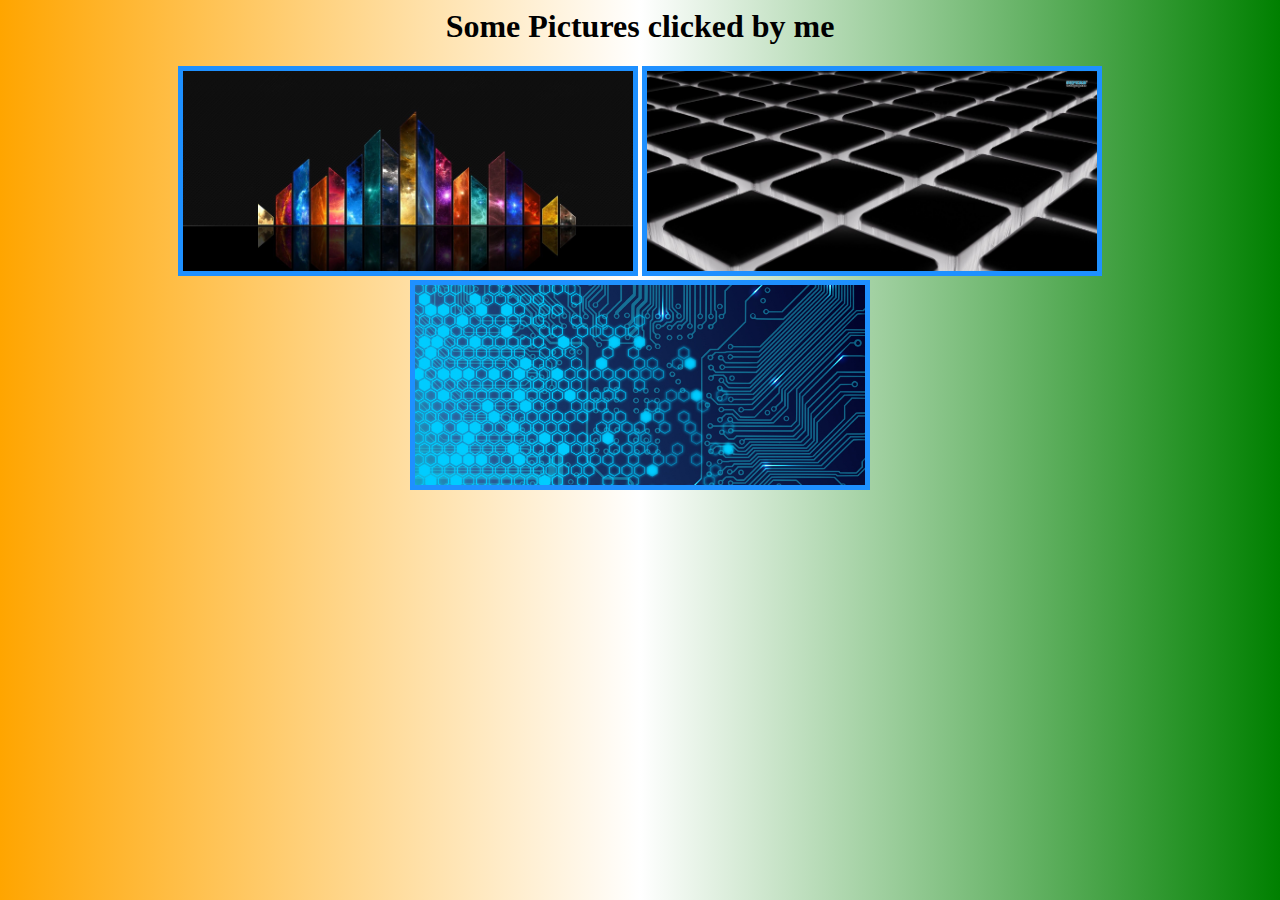
==== index.html @ 1cb08567 "added index.html and images" ====
<html>
    <head>
        <style>
            body{
                background-image:linear-gradient(to right,orange,white,green);
                text-align:center;
            }
            .wrapper{
                text-align:center;

            }
            .back1,.back2,.back3{
                border:5px solid dodgerblue;
                width:450px;
                height:200px;
                background-size: cover;
                display:inline-block;
            }
            .back1{
                background-image: url(images/pic1.jpg);
            }

            .back2{
                background-image: url(images/pic2.jpg);
            }

            .back3{
                background-image: url(images/pic3.jpg);
            }
            
    
        </style>
    </head>
    <body>
        <h1>Some Pictures clicked by me</h1>
        <div class="wrapper">
        <div class="back1"></div>
        <div class="back2"></div>
        <div class="back3"></div>
        </div>
    </body>
</html>
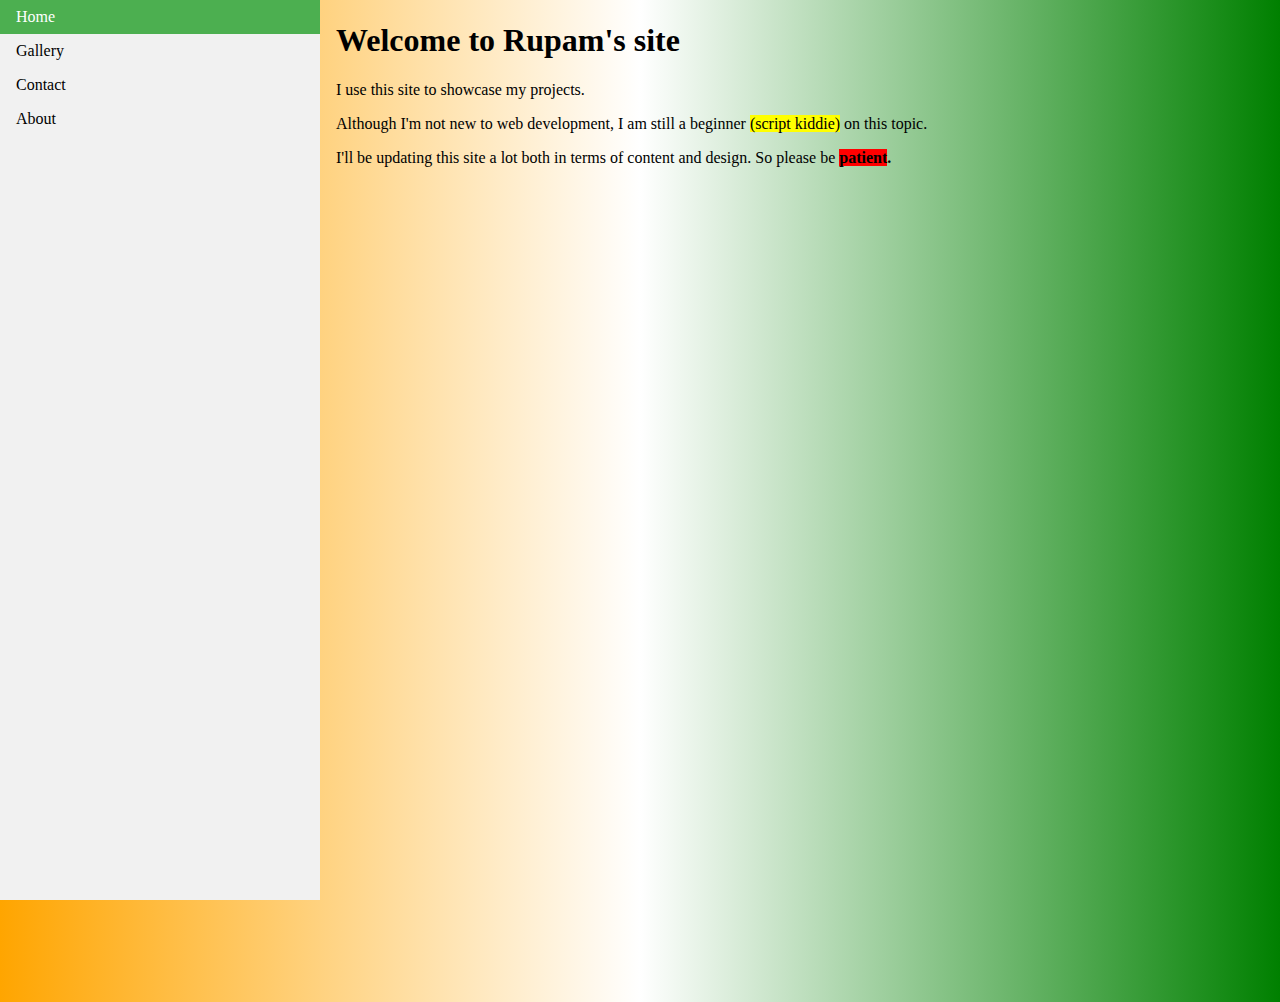
==== commit 2bbe681d: "added modified index.html and contact.html" ====
--- a/index.html
+++ b/index.html
@@ -1,42 +1,85 @@
+<!DOCTYPE html>
 <html>
-    <head>
-        <style>
-            body{
-                background-image:linear-gradient(to right,orange,white,green);
-                text-align:center;
-            }
-            .wrapper{
-                text-align:center;
+<head>
+<meta name="viewport" content="width=device-width, initial-scale=1.0">
+<style>
+body {
+  margin: 0;
+  background-image: linear-gradient(to right,orange,white,green);
+}
 
-            }
-            .back1,.back2,.back3{
-                border:5px solid dodgerblue;
-                width:450px;
-                height:200px;
-                background-size: cover;
-                display:inline-block;
-            }
-            .back1{
-                background-image: url(images/pic1.jpg);
-            }
+ul.sidenav {
+  list-style-type: none;
+  margin: 0;
+  padding: 0;
+  width: 25%;
+  background-color: #f1f1f1;
+  position: fixed;
+  height: 100%;
+  overflow: auto;
+}
 
-            .back2{
-                background-image: url(images/pic2.jpg);
-            }
+ul.sidenav li a {
+  display: block;
+  color: #000;
+  padding: 8px 16px;
+  text-decoration: none;
+}
+ 
+ul.sidenav li a.active {
+  background-color: #4CAF50;
+  color: white;
+}
 
-            .back3{
-                background-image: url(images/pic3.jpg);
-            }
-            
-    
-        </style>
-    </head>
-    <body>
-        <h1>Some Pictures clicked by me</h1>
-        <div class="wrapper">
-        <div class="back1"></div>
-        <div class="back2"></div>
-        <div class="back3"></div>
-        </div>
-    </body>
+ul.sidenav li a:hover:not(.active) {
+  background-color: #555;
+  color: white;
+}
+
+div.content {
+  margin-left: 25%;
+  padding: 1px 16px;
+  height: 1000px;
+}
+
+@media screen and (max-width: 900px) {
+  ul.sidenav {
+    width: 100%;
+    height: auto;
+    position: relative;
+  }
+  
+  ul.sidenav li a {
+    float: left;
+    padding: 15px;
+  }
+  
+  div.content {margin-left: 0;}
+}
+
+@media screen and (max-width: 400px) {
+  ul.sidenav li a {
+    text-align: center;
+    float: none;
+  }
+}
+</style>
+</head>
+<body>
+
+<ul class="sidenav">
+  <li><a class="active" href="#home">Home</a></li>
+  <li><a href="gallery.html">Gallery</a></li>
+  <li><a href="contact.html">Contact</a></li>
+  <li><a href="#about">About</a></li>
+</ul>
+
+<div class="content">
+  <h1>Welcome to Rupam's site</h1>
+  <p>I use this site to showcase my projects.</p>
+  <p>Although I'm not new to web development, I am still a beginner <mark>(script kiddie)</mark> on this topic.
+  <p>I'll be updating this site a lot both in terms of content and design. So please be <span style="background:red;"> <b>patient<b></span>.</p>
+</div>
+
+</body>
 </html>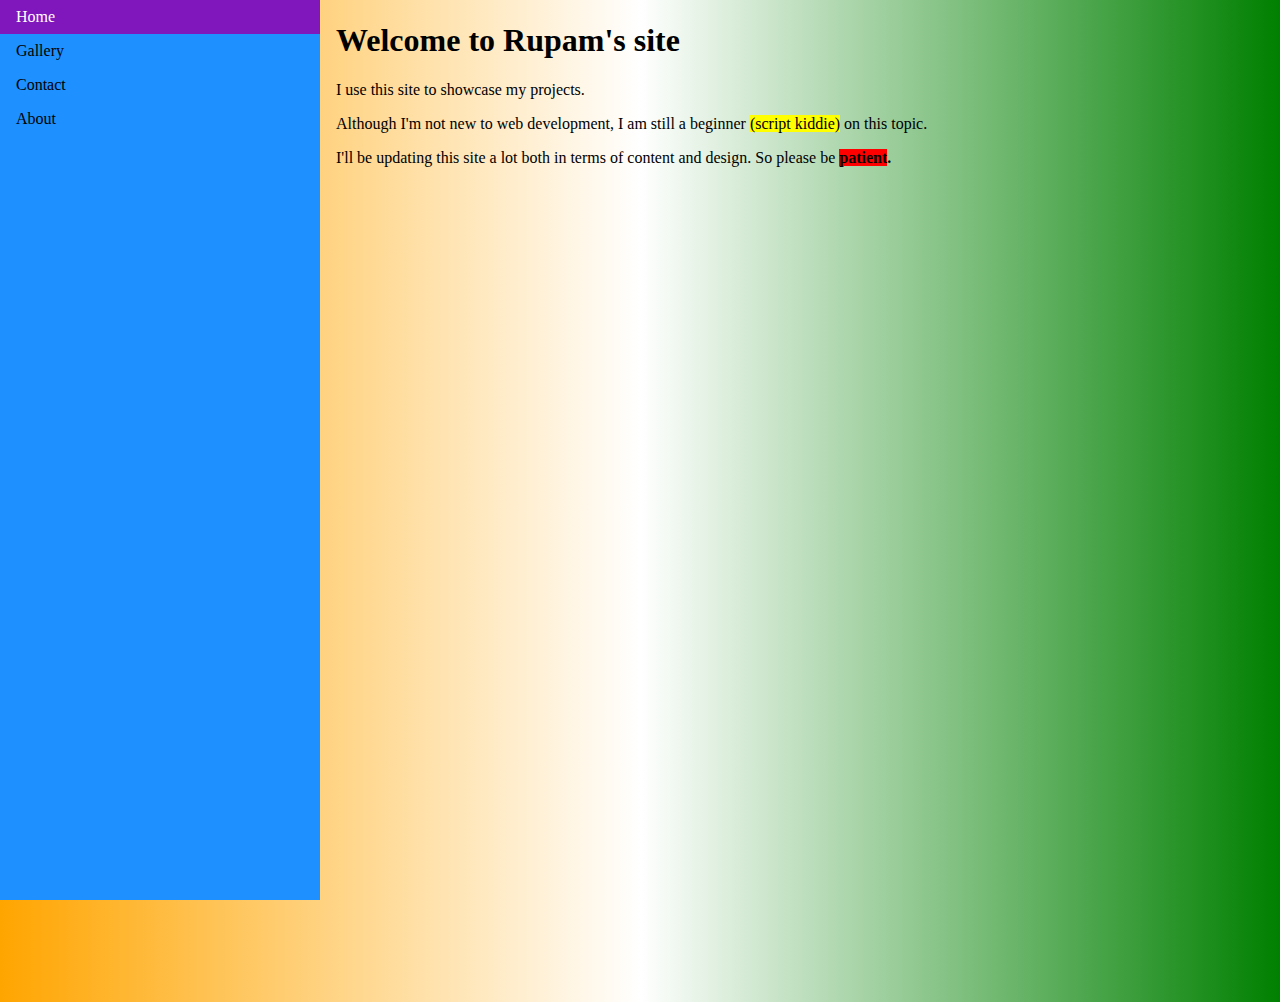
==== commit c8589b85: "fixed navbar issue" ====
--- a/index.html
+++ b/index.html
@@ -13,7 +13,7 @@
   margin: 0;
   padding: 0;
   width: 25%;
-  background-color: #f1f1f1;
+  background:dodgerblue;
   position: fixed;
   height: 100%;
   overflow: auto;
@@ -27,12 +27,12 @@
 }
  
 ul.sidenav li a.active {
-  background-color: #4CAF50;
+  background-color: rgb(128, 23, 189);
   color: white;
 }
 
 ul.sidenav li a:hover:not(.active) {
-  background-color: #555;
+  background-color: rgb(12, 71, 160);
   color: white;
 }
 
@@ -64,14 +64,15 @@
   }
 }
 </style>
+<title>Rupam's World</title>
 </head>
 <body>
 
 <ul class="sidenav">
-  <li><a class="active" href="#home">Home</a></li>
+  <li><a class="active" href="index.html">Home</a></li>
   <li><a href="gallery.html">Gallery</a></li>
   <li><a href="contact.html">Contact</a></li>
-  <li><a href="#about">About</a></li>
+  <li><a href="about.html">About</a></li>
 </ul>
 
 <div class="content">
@@ -82,4 +83,4 @@
 </div>
 
 </body>
-</html>+</html>
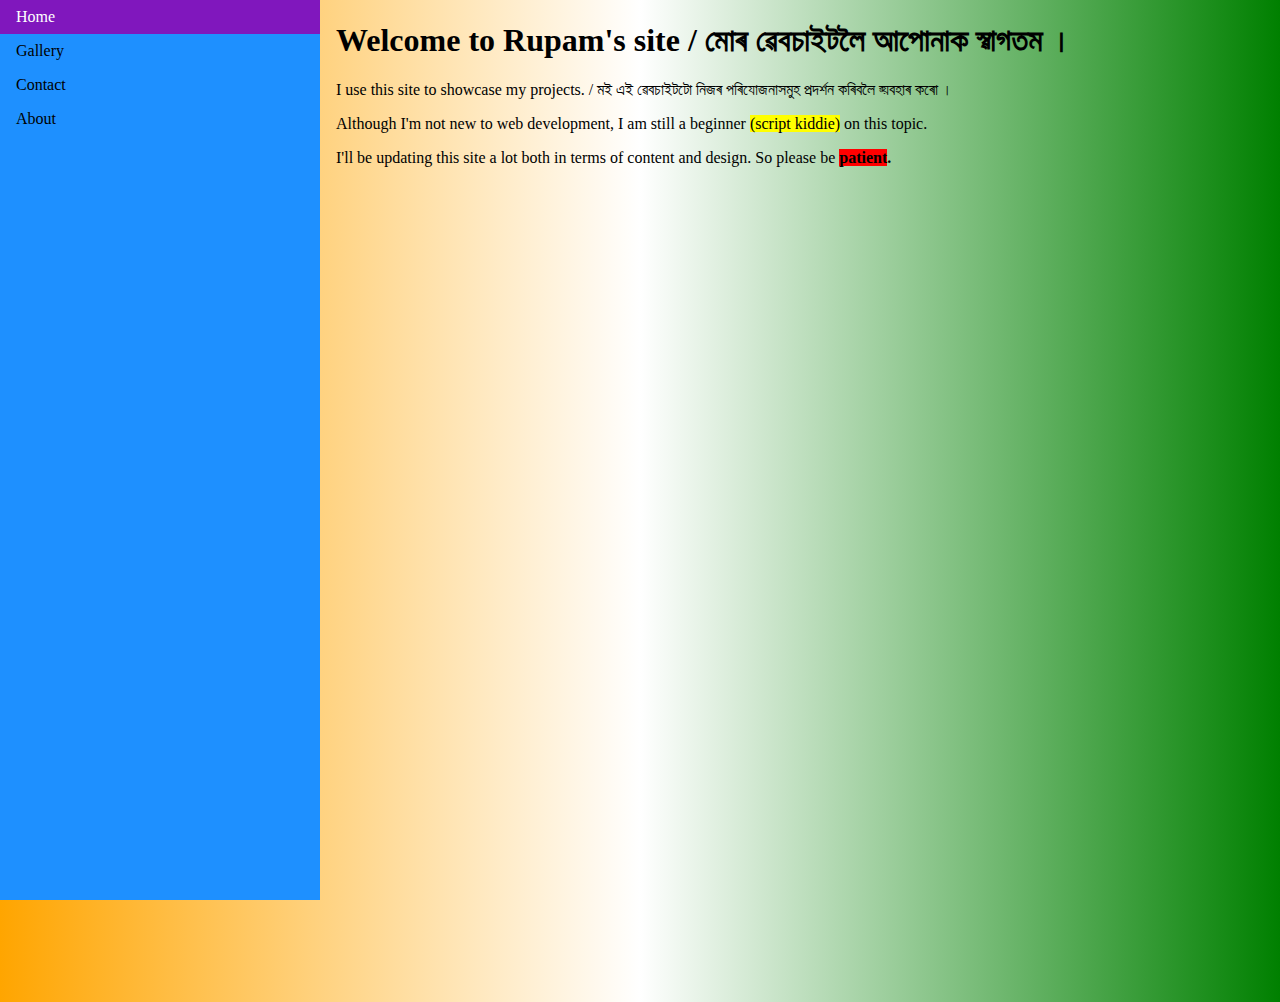
==== commit 9b26f7b2: "updated index file with mothertongue." ====
--- a/index.html
+++ b/index.html
@@ -67,6 +67,7 @@
 <title>Rupam's World</title>
 </head>
 <body>
+  <font size="4"></font>
 
 <ul class="sidenav">
   <li><a class="active" href="index.html">Home</a></li>
@@ -76,8 +77,8 @@
 </ul>
 
 <div class="content">
-  <h1>Welcome to Rupam's site</h1>
-  <p>I use this site to showcase my projects.</p>
+  <h1>Welcome to Rupam's site / মোৰ ৱেবচাইটলৈ আপোনাক স্ৱাগতম ।</h1>
+  <p>I use this site to showcase my projects. / মই এই ৱেবচাইটটো নিজৰ পৰিযোজনাসমুহ প্ৰদৰ্শন কৰিবলৈ ৱ্য়বহাৰ কৰো ।</p>
   <p>Although I'm not new to web development, I am still a beginner <mark>(script kiddie)</mark> on this topic.
   <p>I'll be updating this site a lot both in terms of content and design. So please be <span style="background:red;"> <b>patient<b></span>.</p>
 </div>
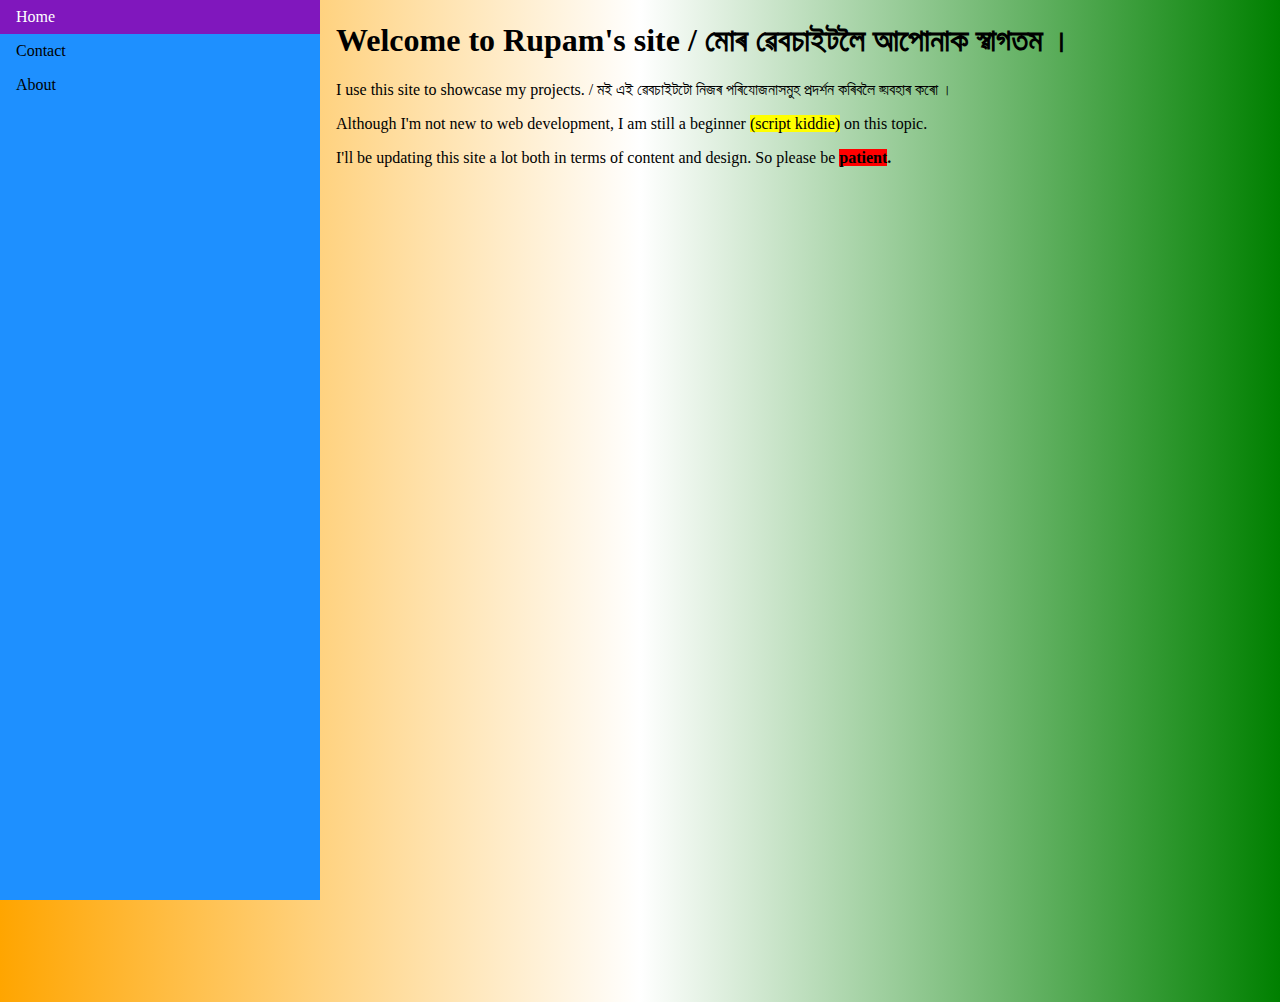
==== commit 196b994b: "Update index.html" ====
--- a/index.html
+++ b/index.html
@@ -71,7 +71,6 @@
 
 <ul class="sidenav">
   <li><a class="active" href="index.html">Home</a></li>
-  <li><a href="gallery.html">Gallery</a></li>
   <li><a href="contact.html">Contact</a></li>
   <li><a href="about.html">About</a></li>
 </ul>
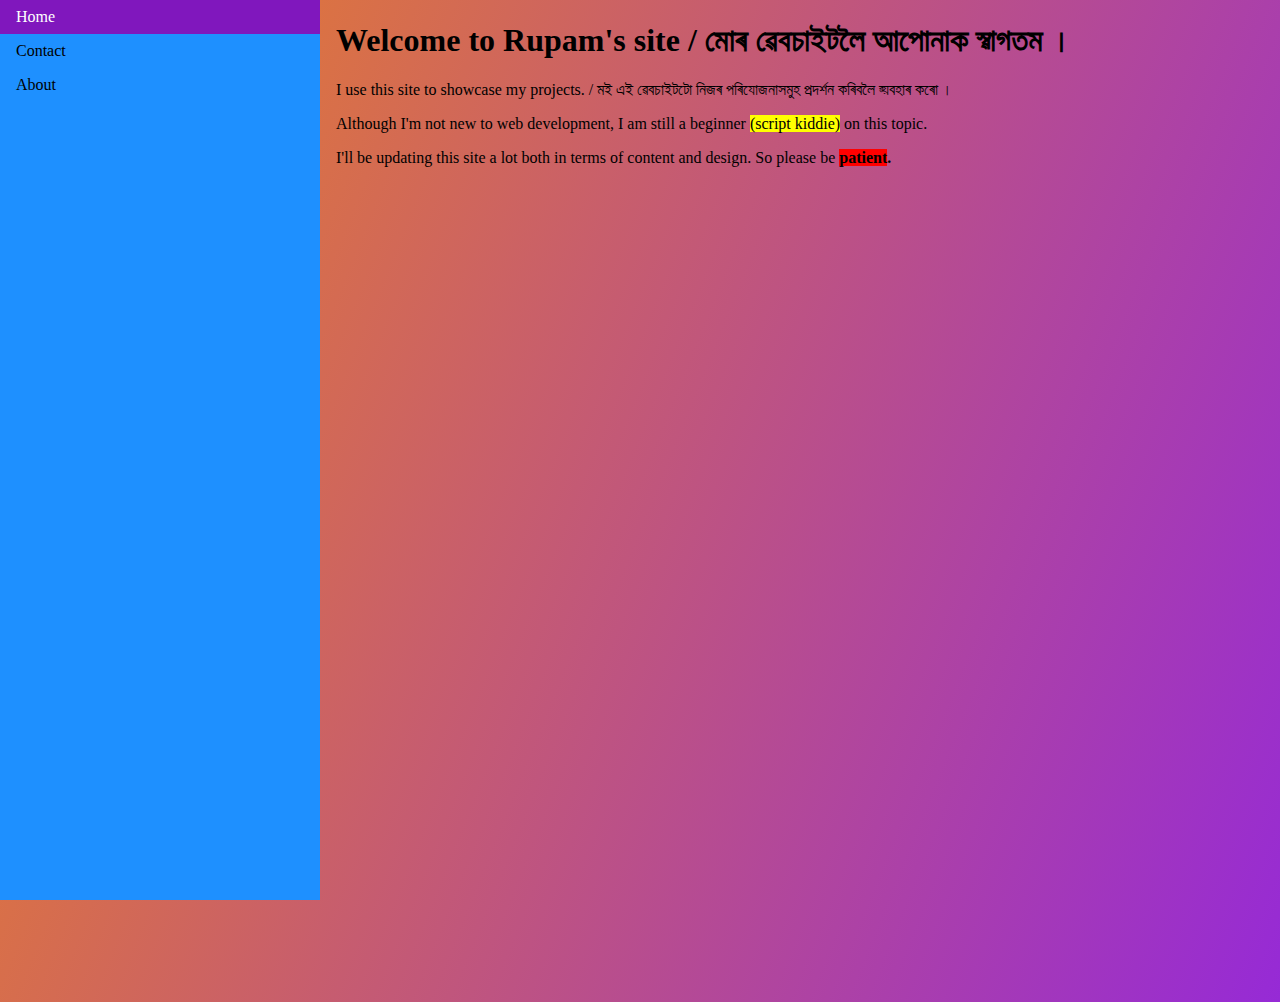
==== commit f9e53c0c: "updated index.html" ====
--- a/index.html
+++ b/index.html
@@ -5,7 +5,7 @@
 <style>
 body {
   margin: 0;
-  background-image: linear-gradient(to right,orange,white,green);
+  background-image: linear-gradient(292deg, #962ad6, #eb8321);
 }
 
 ul.sidenav {
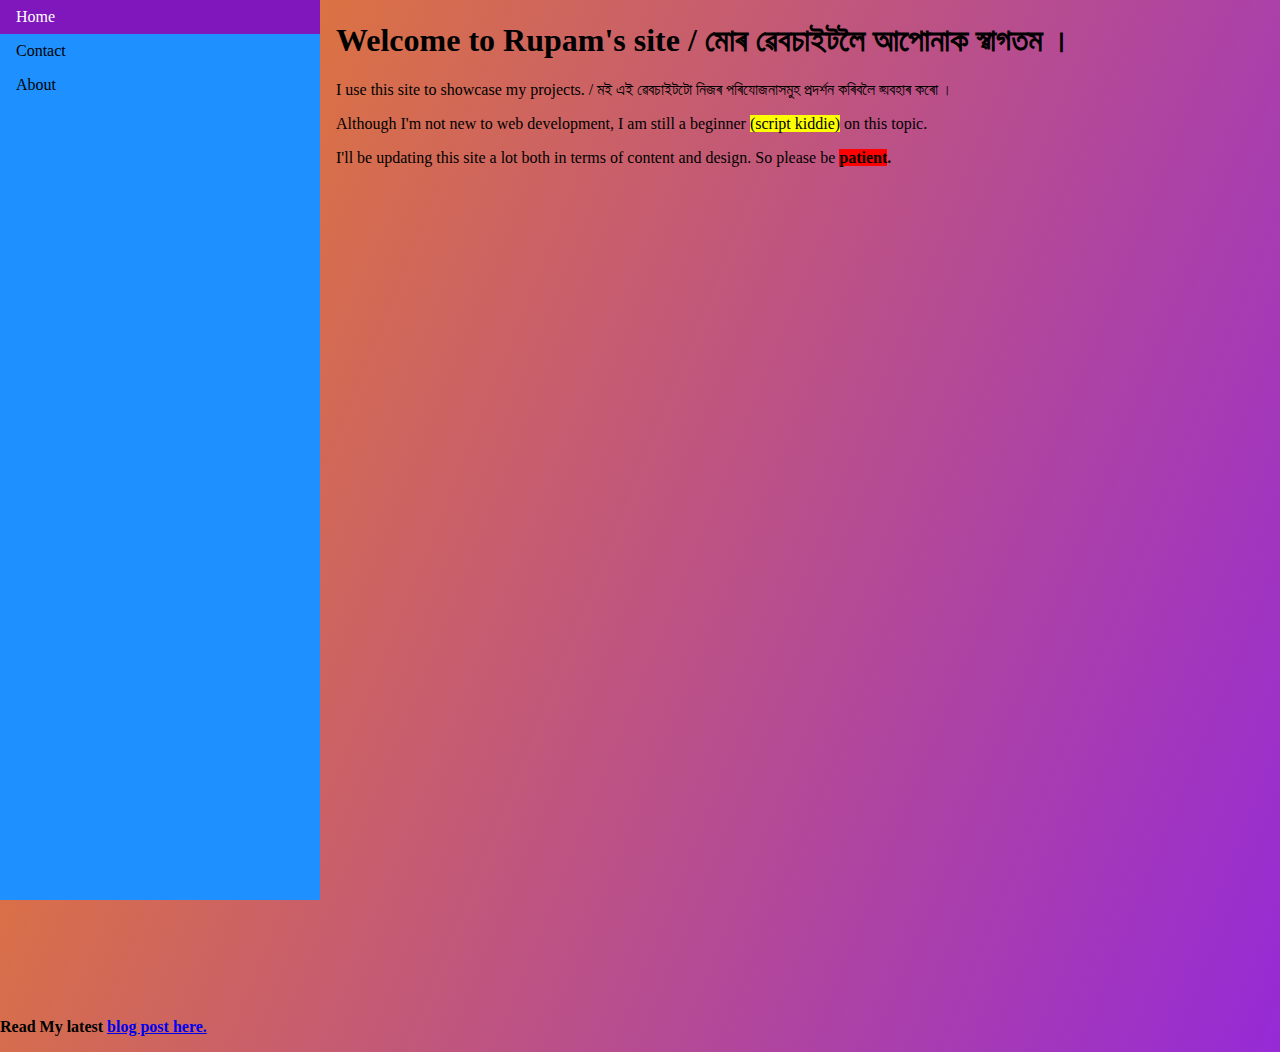
==== commit 57660fb8: "added blog post" ====
--- a/index.html
+++ b/index.html
@@ -81,6 +81,7 @@
   <p>Although I'm not new to web development, I am still a beginner <mark>(script kiddie)</mark> on this topic.
   <p>I'll be updating this site a lot both in terms of content and design. So please be <span style="background:red;"> <b>patient<b></span>.</p>
 </div>
+  <p>Read My latest <a href="http://bit.do/pdfthumb">blog post here.</a></p>
 
 </body>
 </html>
